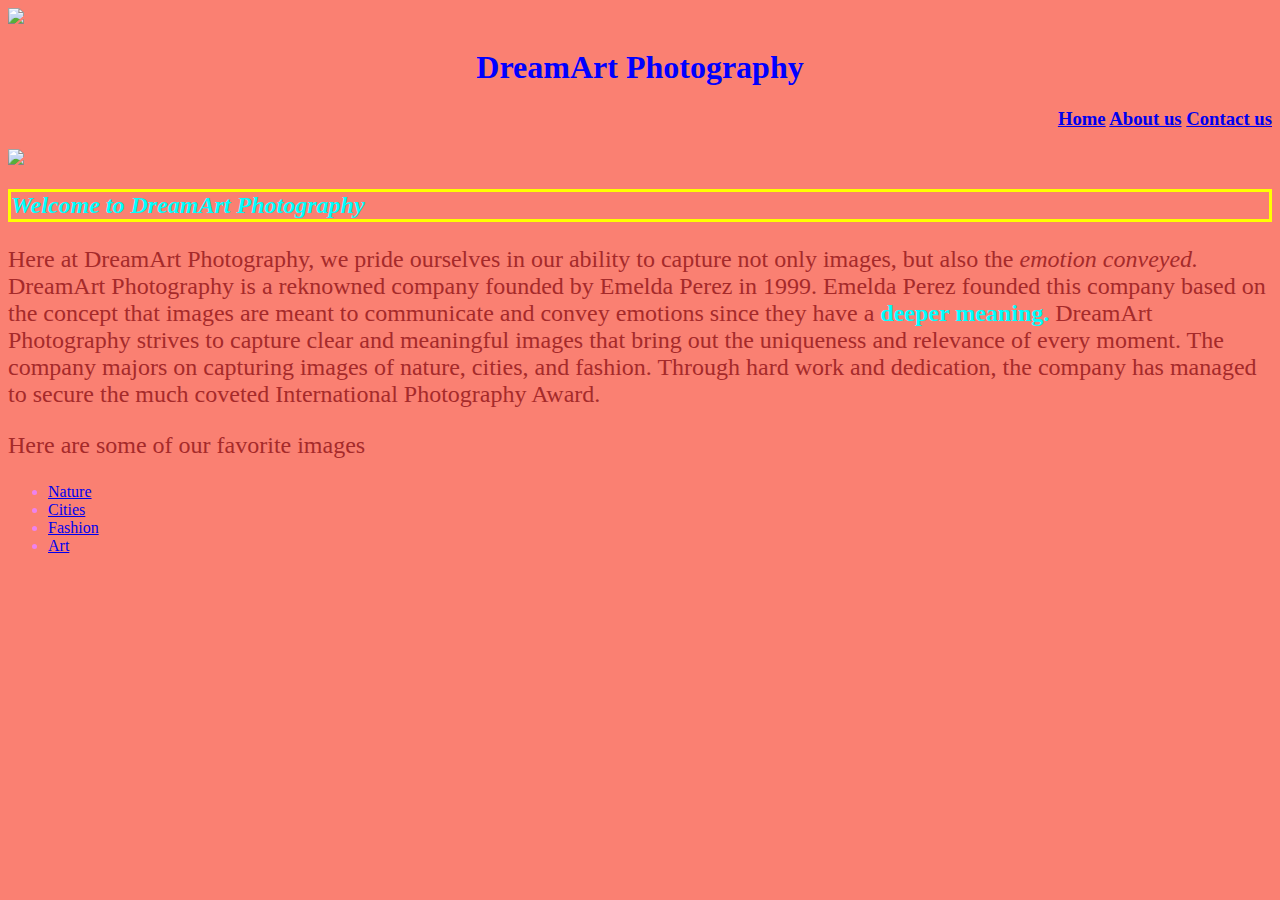
==== index.html @ 80440692 "Merge pull request #2 from acetips/master" ====
<!DOCTYPE html>
<html>
    <head>
        <title>DreamArt Photography</title>
        <link rel="stylesheet" type="text/css" href="index.css">
    </head>
    <body>
        <img class="image" src="https://www.logoarena.com/contestimages/public_new/261/241_1312207282_7.png" height="200" >
        <h1>DreamArt Photography</h1>
        <h3><span><a href="file:///home/moringa/Documents/moringa_pre-prep_projects/Photography-project/index.html">Home</a> <a href="///home/moringa/Documents/moringa_pre-prep_projects/Photography-project/About-us/index.html">About us</a> <a href="file:///home/moringa/Documents/moringa_pre-prep_projects/Photography-project/Contact-us/index.html">Contact us</a></span></h3>
        <img class="image" src="https://images.unsplash.com/photo-1542038784456-1ea8e935640e?ixid=MnwxMjA3fDB8MHxwaG90by1wYWdlfHx8fGVufDB8fHx8&ixlib=rb-1.2.1&auto=format&fit=crop&w=750&q=80" height="600"></div>
        <h2>Welcome to DreamArt Photography</h2>
        <div><p>Here at DreamArt Photography, we pride ourselves in our ability to capture not only images, but also the <em>emotion conveyed.</em> DreamArt Photography is a reknowned company founded by Emelda Perez in 1999. Emelda Perez founded this company based on the concept that images are meant to communicate and convey emotions since they have a <strong>deeper meaning.</strong> DreamArt Photography strives to capture clear and meaningful images that bring out the uniqueness and relevance of every moment. The company majors on capturing images of nature, cities, and fashion. Through hard work and dedication, the company has managed to secure the much coveted International Photography Award.</p></div>
        <p>Here are some of our favorite images</p>
        <p>
            <ul>
                <li><a href="https://cdn.pixabay.com/photo/2015/12/01/20/28/road-1072823__340.jpg">Nature</a></li>

                <li><a href="[data-uri]">Cities</a></li>
               
                <li><a href="[data-uri]">Fashion</a></li>

                <li><a href="https://encrypted-tbn0.gstatic.com/images?q=tbn:ANd9GcRWSt8xYG3cgUBKaxbnvhxycuMgPyMmTQbN2A&usqp=CAU">Art</a></li>

            </ul>
        </p>
    </body>
</html>
---- index.css ----
body{
    background-color: salmon;
}
h1{
    color: blue;
    text-align: center;
}
div{
    text-align: center;
    margin: auto;
}
p{
    color: brown;
    font-size: x-large;
    text-align: left;
}
span{
    color: blue;
    font-weight: bold;
}
h2{
    color: cyan;
    font-style: oblique;
    border: solid yellow;
}
strong{
    color: cyan;
}
ul{
    color: violet;
    text-align: left;
}
h3{
    text-align: right;
}
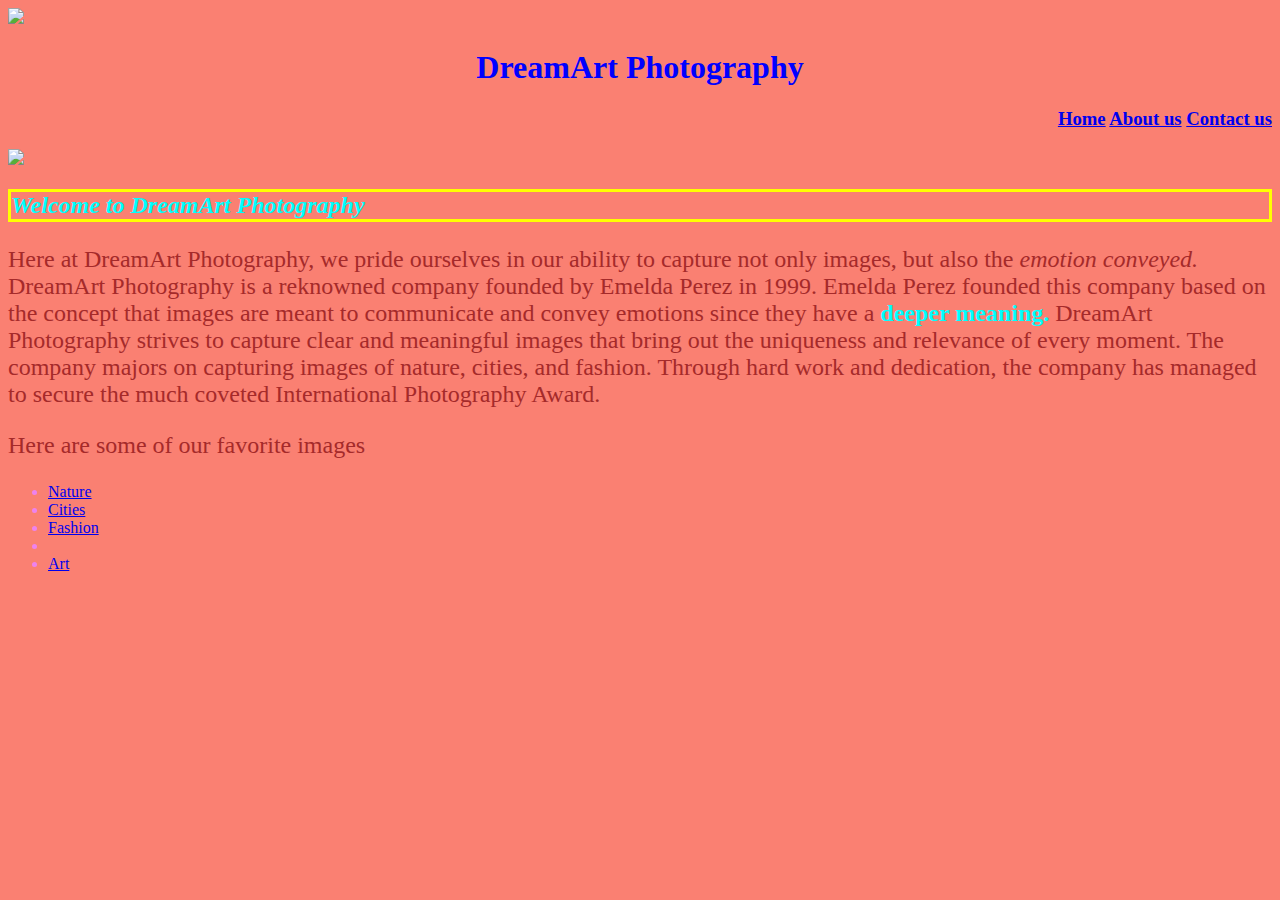
==== commit 221dd48d: "Update index.html" ====
--- a/index.html
+++ b/index.html
@@ -7,7 +7,7 @@
     <body>
         <img class="image" src="https://www.logoarena.com/contestimages/public_new/261/241_1312207282_7.png" height="200" >
         <h1>DreamArt Photography</h1>
-        <h3><span><a href="file:///home/moringa/Documents/moringa_pre-prep_projects/Photography-project/index.html">Home</a> <a href="///home/moringa/Documents/moringa_pre-prep_projects/Photography-project/About-us/index.html">About us</a> <a href="file:///home/moringa/Documents/moringa_pre-prep_projects/Photography-project/Contact-us/index.html">Contact us</a></span></h3>
+        <h3><span><a href="file:///home/moringa/Documents/moringa_pre-prep_projects/Photography-project/index.html">Home</a> <a href="file:///home/moringa/Documents/moringa_pre-prep_projects/Photography-project/About-us/index.html">About us</a> <a href="file:///home/moringa/Documents/moringa_pre-prep_projects/Photography-project/Contact-us/index.html">Contact us</a></span></h3>
         <img class="image" src="https://images.unsplash.com/photo-1542038784456-1ea8e935640e?ixid=MnwxMjA3fDB8MHxwaG90by1wYWdlfHx8fGVufDB8fHx8&ixlib=rb-1.2.1&auto=format&fit=crop&w=750&q=80" height="600"></div>
         <h2>Welcome to DreamArt Photography</h2>
         <div><p>Here at DreamArt Photography, we pride ourselves in our ability to capture not only images, but also the <em>emotion conveyed.</em> DreamArt Photography is a reknowned company founded by Emelda Perez in 1999. Emelda Perez founded this company based on the concept that images are meant to communicate and convey emotions since they have a <strong>deeper meaning.</strong> DreamArt Photography strives to capture clear and meaningful images that bring out the uniqueness and relevance of every moment. The company majors on capturing images of nature, cities, and fashion. Through hard work and dedication, the company has managed to secure the much coveted International Photography Award.</p></div>
@@ -16,11 +16,11 @@
             <ul>
                 <li><a href="https://cdn.pixabay.com/photo/2015/12/01/20/28/road-1072823__340.jpg">Nature</a></li>
 
-                <li><a href="[data-uri]">Cities</a></li>
-               
-                <li><a href="[data-uri]">Fashion</a></li>
-
-                <li><a href="https://encrypted-tbn0.gstatic.com/images?q=tbn:ANd9GcRWSt8xYG3cgUBKaxbnvhxycuMgPyMmTQbN2A&usqp=CAU">Art</a></li>
+                <li><a href="https://www.thewowstyle.com/wp-content/uploads/2015/01/beautiful_city_reflection_in_a_river.jpg">Cities</a></li>
+                
+                <li><a href="https://media.glamour.com/photos/5fdbb636ff1e1e8a929f8f69/master/w_1600%2Cc_limit/GL-CloseToHome-Lede.jpg">Fashion</a><li>
+                
+                <li><a href="https://previews.123rf.com/images/number168/number1681904/number168190400021/121759556-oil-painting-colorful-autumn-trees-semi-abstract-image-of-forest-landscapes-with-yellow-red-leaf-and.jpg">Art</a></li>
 
             </ul>
         </p>
